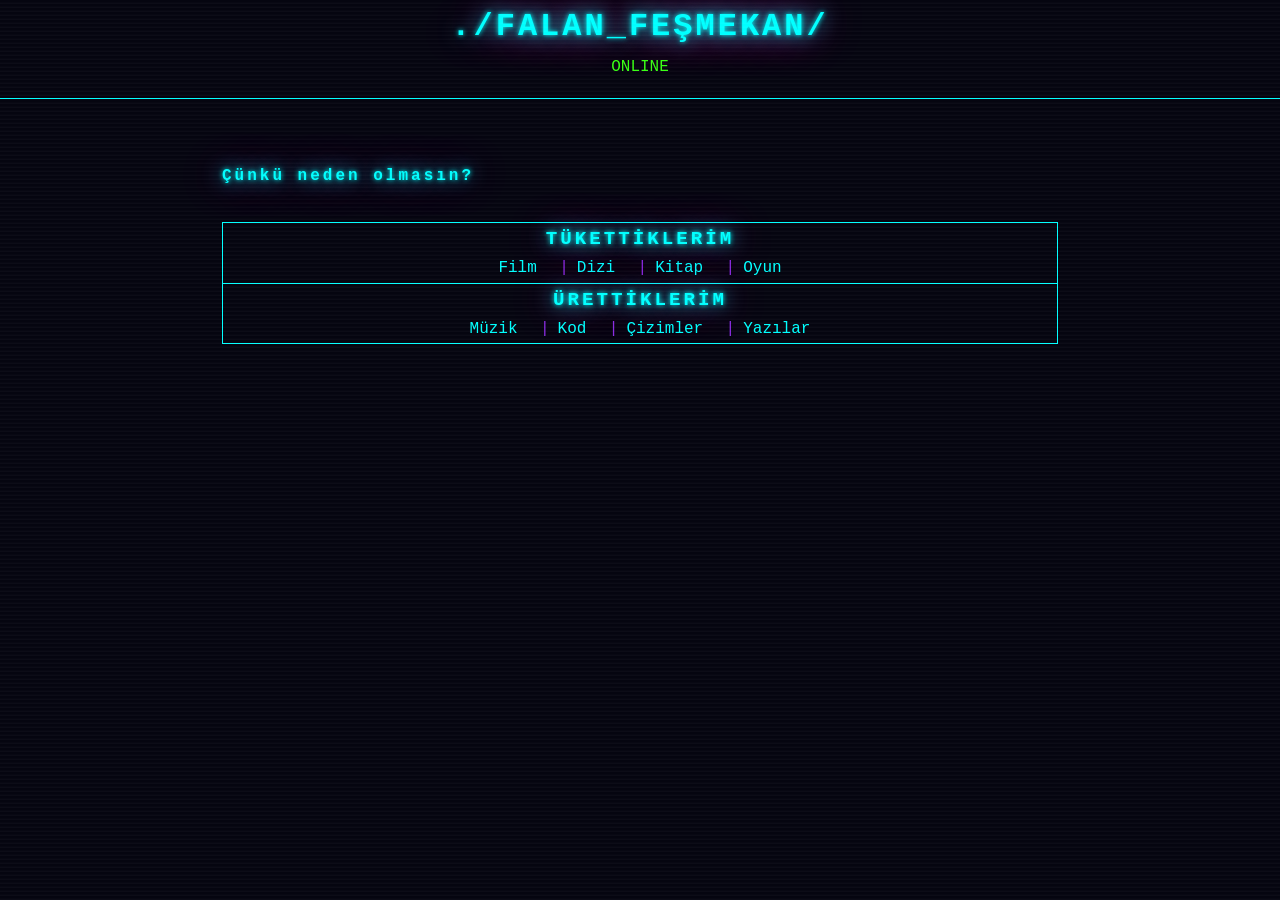
==== index.html @ b18d798d "changed main.html to index.html" ====
<!DOCTYPE html>
<html lang="tr">
  <head>
    <meta name="viewport" content="width=device-width, initial-scale=1.0">
    <meta charset="utf-8">
    <link rel="stylesheet" href="styles.css">
    <title>FALAN</title>
  </head>
  <body>
    <header>
      <h1>./FALAN_FEŞMEKAN/</h1>
      <p class="status">ONLINE</p>
    </header>
    <main>
      <h4 id="bio">Çünkü neden olmasın?</h4>
<nav class="archive-nav">

    <div class="nav-column">
        <h2>TÜKETTİKLERİM</h2>

        <ul>
            <li><a href="movies.html">Film</a></li>
            <li><a href="series.html">Dizi</a></li>
            <li><a href="books.html">Kitap</a></li>
            <li><a href="games.html">Oyun</a></li>
        </ul>
    </div>
    <div class="nav-column">
        <h2>ÜRETTİKLERİM</h2>
        <ul>
            <li><a href="music.html">Müzik</a></li>
            <li><a href="projects.html">Kod</a></li>
            <li><a href="drawings.html">Çizimler</a></li>
            <li><a href="writing.html">Yazılar</a></li>
        </ul>
    </div>

</nav>
    </main>
    <footer></footer>
  </body>
</html>
---- styles.css ----
/* ==========================
   THEME
========================== */

:root {
    --bg: #050510;
    --surface: #101020;

    --text: #d8d8ff;

    --cyan: #00ffff;
    --pink: #ff00aa;
    --purple: #8a2be2;
    --green: #39ff14;

    --border: var(--cyan);
}

/* ==========================
   RESET
========================== */

* {
    margin: 0;
    padding: 0;
    box-sizing: border-box;
}
header {
    border-bottom: 1px solid var(--cyan);
    margin-bottom: 2rem;
    padding-bottom: 1rem;
}

/* ==========================
   BODY
========================== */

body {
    background: var(--bg);
    color: var(--text);

    font-family: "Courier New", monospace;
    line-height: 1.7;

    min-height: 100vh;
}

/* CRT Scanlines */

body::before {
    content: "";
    position: fixed;
    inset: 0;

    background:
        repeating-linear-gradient(
            0deg,
            rgba(255,255,255,.03),
            rgba(255,255,255,.03) 1px,
            transparent 2px,
            transparent 4px
        );

    pointer-events: none;
}

/* ==========================
   LAYOUT
========================== */

main {
    max-width: 900px;
    margin: auto;
    padding: 2rem;
}

section {
    margin-bottom: 3rem;
}

/* ==========================
   TYPOGRAPHY
========================== */

h1,
h2,
h3,
h4{
    text-align: center;

    text-transform: uppercase;
    letter-spacing: 3px;

    color: var(--cyan);



    text-shadow:
        0 0 5px var(--cyan),
        0 0 20px var(--cyan),
        0 0 40px var(--pink);

    animation: flicker 4s infinite steps(1);
}
#bio{
    text-align: left;
    text-transform: none;
}

@keyframes flicker {

    0%, 100% {
        text-shadow:
            0 0 5px var(--cyan),
            0 0 20px var(--cyan),
            0 0 40px var(--pink);
    }

    10% {
        text-shadow:
            0 0 2px var(--cyan),
            0 0 8px var(--cyan),
            0 0 15px var(--pink);
    }

    15% {
        text-shadow:
            0 0 8px var(--cyan),
            0 0 25px var(--cyan),
            0 0 50px var(--pink);
    }

    40% {
        text-shadow:
            0 0 3px var(--cyan),
            0 0 12px var(--cyan),
            0 0 25px var(--pink);
    }

    70% {
        text-shadow:
            0 0 6px var(--cyan),
            0 0 30px var(--cyan),
            0 0 60px var(--pink);
    }

}

#bio-summary {
    text-indent: 0;
    text-align: center;
}

/* ==========================
   LINKS
========================== */

a {
    color: var(--cyan);
    text-decoration: none;
    transition: .2s;
}

a:hover {
    color: var(--pink);

    text-shadow:
        0 0 5px var(--pink),
        0 0 12px var(--pink);
}

/* ==========================
   NAVIGATION
========================== */

nav {
    text-align: left;
    font-size: 1rem;
}

nav ul {
    list-style: none;
}

nav li {
    display: inline-block;
    margin: 0 .8rem;
}

/* ==========================
   POSTS
========================== */
@media (min-width: 768px) {

    .archive-nav {
        grid-template-columns: 1fr 1fr;
    }


    .nav-column:first-child {
        border-right: 1px solid var(--cyan);
        border-bottom: none;
    }

}
.archive-nav {
    display: grid;
    grid-template-columns: 1fr;
    text-align: center;

    margin: 2rem auto;
    border: 1px solid var(--cyan);
}

.status {
    width: fit-content;
    margin: 0 auto;
    text-indent: 0;
    color: var(--green);
}
.nav-column li:not(:last-child)::after {
    content: " | ";
    color: var(--purple);
    margin-left: .8rem;
}

.nav-column:first-child {
    border-right: none;
    border-bottom: 1px solid var(--cyan);
}


.nav-column h2 {
    font-size: 1.2rem;
}


.nav-column ul {
    display: flex;
    flex-wrap: wrap;
    justify-content: center;
    gap: .5rem;
}


.nav-column li {
    margin: 0;
}


.post {

    background: rgba(0,255,255,.05);

    border: 1px solid var(--border);

    padding: 1.5rem;

    margin-bottom: 2rem;

    box-shadow:
        0 0 10px rgba(0,255,255,.35);

}

/* ==========================
   IMAGES
========================== */

img {

    max-width: 100%;

    display: block;

    margin: auto;

    border: 1px solid var(--cyan);

    box-shadow:
        0 0 15px rgba(0,255,255,.3);

}

/* ==========================
   TERMINAL DATE
========================== */

.log-date {
    color: var(--green);
    margin-bottom: .8rem;
}

.log-date::before {
    content: "> ";
}

/* ==========================
   SELECTION
========================== */

::selection {
    background: var(--cyan);
    color: black;
}

/* ==========================
   SCROLLBAR
========================== */

html {
    scrollbar-color: var(--cyan) var(--bg);
}

/* Chromium */

::-webkit-scrollbar {
    width: 10px;
}

::-webkit-scrollbar-track {
    background: var(--bg);
}

::-webkit-scrollbar-thumb {
    background: var(--cyan);
}

/* ==========================
   FOOTER
========================== */

footer {

    text-align: center;

    padding: 2rem;

    color: var(--purple);

    opacity: .8;

}
.film-info {
    border-left: 2px solid var(--green);
    padding-left: 1rem;
    margin-top: 2rem;

    color: var(--green);
}


.film-info p {
    text-indent: 0;
}
.date {
    display: block;
    color: var(--green);
    margin-bottom: 1rem;
}
.date::before {
    content: "DATE: ";
    color: var(--purple);
}
.media {
    margin: 2rem 0;
}

.media img {
    width: 100%;
    max-height: 500px;
    object-fit: cover;
}
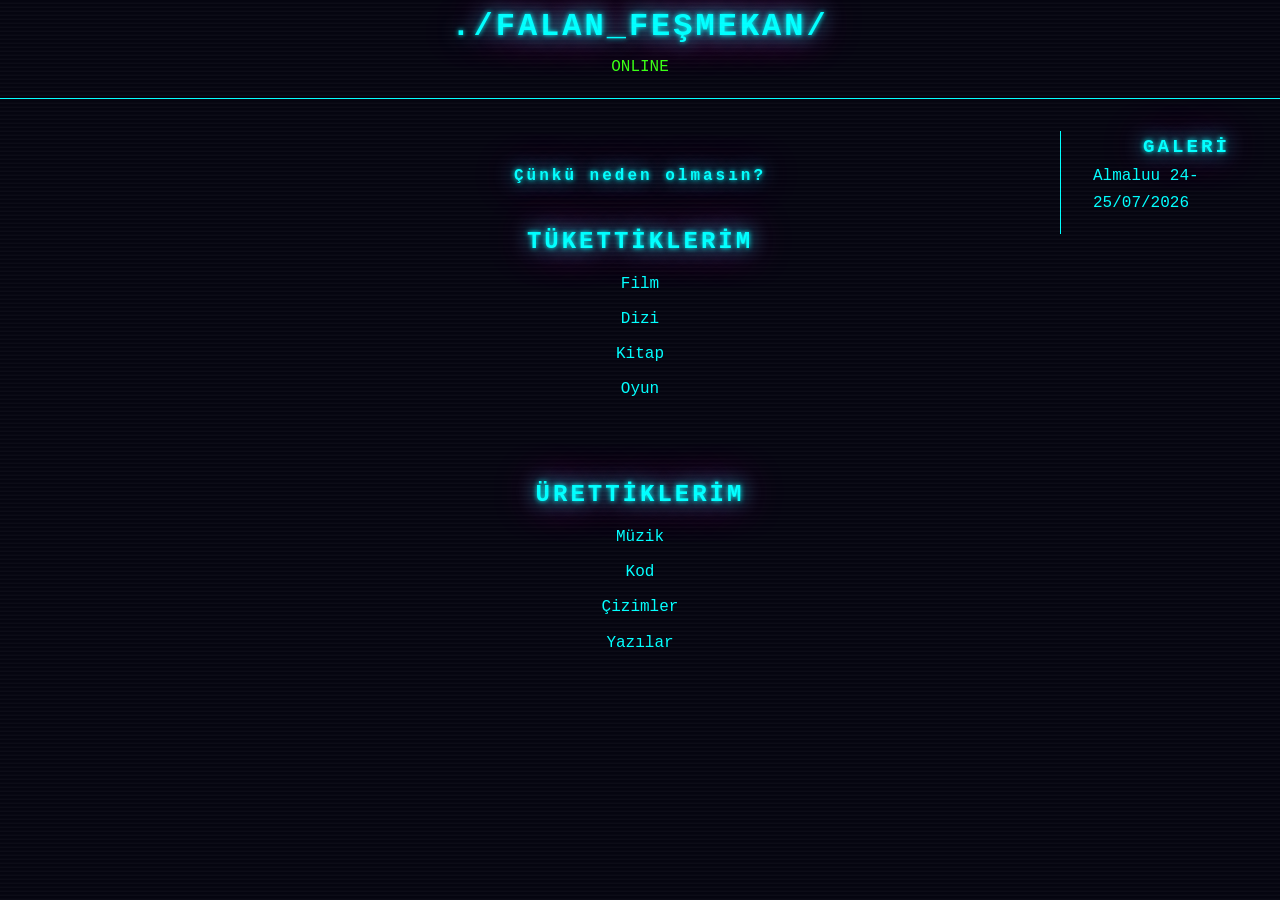
==== commit 3920b571: "added galeri" ====
--- a/index.html
+++ b/index.html
@@ -1,42 +1,102 @@
 <!DOCTYPE html>
 <html lang="tr">
-  <head>
-    <meta name="viewport" content="width=device-width, initial-scale=1.0">
-    <meta charset="utf-8">
-    <link rel="stylesheet" href="styles.css">
-    <title>FALAN</title>
-  </head>
-  <body>
-    <header>
-      <h1>./FALAN_FEŞMEKAN/</h1>
-      <p class="status">ONLINE</p>
-    </header>
-    <main>
-      <h4 id="bio">Çünkü neden olmasın?</h4>
-<nav class="archive-nav">
 
-    <div class="nav-column">
-        <h2>TÜKETTİKLERİM</h2>
+<head>
 
-        <ul>
-            <li><a href="movies.html">Film</a></li>
-            <li><a href="series.html">Dizi</a></li>
-            <li><a href="books.html">Kitap</a></li>
-            <li><a href="games.html">Oyun</a></li>
-        </ul>
-    </div>
-    <div class="nav-column">
-        <h2>ÜRETTİKLERİM</h2>
-        <ul>
-            <li><a href="music.html">Müzik</a></li>
-            <li><a href="projects.html">Kod</a></li>
-            <li><a href="drawings.html">Çizimler</a></li>
-            <li><a href="writing.html">Yazılar</a></li>
-        </ul>
-    </div>
+<meta name="viewport" content="width=device-width, initial-scale=1.0">
+<meta charset="utf-8">
 
-</nav>
-    </main>
-    <footer></footer>
-  </body>
+<link rel="stylesheet" href="styles.css">
+
+<title>FALAN</title>
+
+</head>
+
+
+<body>
+
+
+<header>
+
+<h1>./FALAN_FEŞMEKAN/</h1>
+
+<p class="status">ONLINE</p>
+
+</header>
+
+
+
+<main class="home-layout">
+
+
+<div class="center-content">
+
+
+<h4 id="bio">
+Çünkü neden olmasın?
+</h4>
+
+
+
+<div class="home-section">
+
+<h2>TÜKETTİKLERİM</h2>
+
+<ul>
+<li><a href="movies.html">Film</a></li>
+<li><a href="series.html">Dizi</a></li>
+<li><a href="books.html">Kitap</a></li>
+<li><a href="games.html">Oyun</a></li>
+</ul>
+
+</div>
+
+
+
+
+<div class="home-section">
+
+<h2>ÜRETTİKLERİM</h2>
+
+<ul>
+<li><a href="music.html">Müzik</a></li>
+<li><a href="projects.html">Kod</a></li>
+<li><a href="drawings.html">Çizimler</a></li>
+<li><a href="writing.html">Yazılar</a></li>
+</ul>
+
+</div>
+
+
+</div>
+
+
+
+
+
+<aside class="side-gallery">
+
+<h2>GALERİ</h2>
+
+<ul>
+
+<li>
+<a href="trips/almaluu07-2026.html">
+Almaluu 24-25/07/2026
+</a>
+</li>
+
+</ul>
+
+</aside>
+
+
+
+</main>
+
+
+<footer></footer>
+
+
+</body>
 </html>
--- a/styles.css
+++ b/styles.css
@@ -16,6 +16,7 @@
     --border: var(--cyan);
 }
 
+
 /* ==========================
    RESET
 ========================== */
@@ -25,32 +26,38 @@
     padding: 0;
     box-sizing: border-box;
 }
-header {
-    border-bottom: 1px solid var(--cyan);
-    margin-bottom: 2rem;
-    padding-bottom: 1rem;
-}
+
+
 
 /* ==========================
    BODY
 ========================== */
 
 body {
+
     background: var(--bg);
+
     color: var(--text);
 
     font-family: "Courier New", monospace;
+
     line-height: 1.7;
 
     min-height: 100vh;
-}
-
-/* CRT Scanlines */
+
+}
+
+
+/* CRT EFFECT */
 
 body::before {
+
     content: "";
+
     position: fixed;
+
     inset: 0;
+
 
     background:
         repeating-linear-gradient(
@@ -61,39 +68,243 @@
             transparent 4px
         );
 
+
     pointer-events: none;
-}
+
+    z-index: 999;
+
+}
+
+
+
+
+
+/* ==========================
+   HEADER
+========================== */
+
+
+header {
+
+    border-bottom: 1px solid var(--cyan);
+
+    margin-bottom: 2rem;
+
+    padding-bottom: 1rem;
+
+}
+
+
+
+
 
 /* ==========================
    LAYOUT
 ========================== */
 
+
 main {
-    max-width: 900px;
-    margin: auto;
-    padding: 2rem;
-}
+
+    max-width:1400px;
+
+    margin:auto;
+
+    padding:2rem;
+
+}
+
 
 section {
-    margin-bottom: 3rem;
-}
+
+    margin-bottom: 60px;
+
+}
+
+
+
+/* ==========================
+   HOME PAGE
+========================== */
+
+
+.home-layout {
+
+    position: relative;
+
+    min-height: 600px;
+
+}
+
+
+/* ORTA İÇERİK */
+
+.center-content {
+
+    width: 100%;
+
+    display:flex;
+
+    flex-direction:column;
+
+    align-items:center;
+
+}
+
+
+
+
+.home-section {
+
+    text-align:center;
+
+    margin:2rem 0;
+
+}
+
+
+
+.home-section ul {
+
+    list-style:none;
+
+    padding:0;
+
+}
+
+
+
+.home-section li {
+
+    margin:.5rem;
+
+}
+
+
+
+
+
+/* SAĞ GALERİ */
+
+.side-gallery {
+
+    position:absolute;
+
+    right:0;
+
+    top:0;
+
+    width:220px;
+
+    border-left:1px solid var(--cyan);
+
+    padding-left:2rem;
+
+}
+
+
+
+.side-gallery h2 {
+
+    font-size:1.2rem;
+
+}
+
+
+
+.side-gallery ul {
+
+    list-style:none;
+
+    padding:0;
+
+}
+
+
+
+.side-gallery li {
+
+    margin-bottom:1rem;
+
+}
+
+
+
+
+
+@media(max-width:900px) {
+
+
+    .home-layout {
+
+        display:flex;
+
+        flex-direction:column;
+
+    }
+
+
+    .side-gallery {
+
+        position:static;
+
+        width:100%;
+
+        border-left:none;
+
+        border-top:1px solid var(--cyan);
+
+        margin-top:3rem;
+
+        padding:2rem 0 0;
+
+        text-align:center;
+
+    }
+
+}
+
+
 
 /* ==========================
    TYPOGRAPHY
 ========================== */
+
 
 h1,
 h2,
 h3,
-h4{
+h4 {
+
     text-align: center;
 
     text-transform: uppercase;
+
     letter-spacing: 3px;
 
     color: var(--cyan);
 
 
+
+    text-shadow:
+
+        0 0 5px var(--cyan),
+        0 0 20px var(--cyan),
+        0 0 40px var(--pink);
+
+
+    animation: flicker 4s infinite steps(1);
+
+}
+
+.title-effect {
+
+    display: inline-block;
+
+    text-transform: uppercase;
+
+    letter-spacing: 3px;
+
+    color: var(--cyan);
 
     text-shadow:
         0 0 5px var(--cyan),
@@ -101,273 +312,587 @@
         0 0 40px var(--pink);
 
     animation: flicker 4s infinite steps(1);
-}
-#bio{
+
+}
+
+
+
+#bio {
+
     text-align: left;
+
     text-transform: none;
-}
+
+}
+
+
 
 @keyframes flicker {
 
-    0%, 100% {
+    0%,100% {
+
         text-shadow:
-            0 0 5px var(--cyan),
-            0 0 20px var(--cyan),
-            0 0 40px var(--pink);
+        0 0 5px var(--cyan),
+        0 0 20px var(--cyan),
+        0 0 40px var(--pink);
+
     }
 
-    10% {
+
+    50% {
+
         text-shadow:
-            0 0 2px var(--cyan),
-            0 0 8px var(--cyan),
-            0 0 15px var(--pink);
+        0 0 8px var(--cyan),
+        0 0 30px var(--cyan),
+        0 0 60px var(--pink);
+
     }
 
-    15% {
-        text-shadow:
-            0 0 8px var(--cyan),
-            0 0 25px var(--cyan),
-            0 0 50px var(--pink);
+}
+
+
+
+
+.status {
+
+    width: fit-content;
+
+    margin: auto;
+
+    color: var(--green);
+
+}
+
+
+
+
+/* ==========================
+   LINKS
+========================== */
+
+
+a {
+
+    color: var(--cyan);
+
+    text-decoration: none;
+
+    transition: .2s;
+
+}
+
+
+a:hover {
+
+    color: var(--pink);
+
+
+    text-shadow:
+
+    0 0 5px var(--pink),
+    0 0 12px var(--pink);
+
+}
+
+
+
+
+/* ==========================
+   NAVIGATION
+========================== */
+
+
+nav {
+
+    text-align: left;
+
+}
+
+
+
+nav ul {
+
+    list-style: none;
+
+}
+
+
+
+nav li {
+
+    display: inline-block;
+
+    margin: 0 .8rem;
+
+}
+
+
+
+.nav-column li:not(:last-child)::after {
+
+    content: " | ";
+
+    color: var(--purple);
+
+    margin-left: .8rem;
+
+}
+
+
+
+
+.archive-nav {
+
+
+    display: grid;
+
+    grid-template-columns: 1fr;
+
+    text-align: center;
+
+
+    margin: 2rem auto;
+
+
+    border: 1px solid var(--cyan);
+
+}
+
+
+
+.nav-column {
+
+    padding: 1rem;
+
+}
+
+
+.nav-column:first-child {
+
+    border-bottom: 1px solid var(--cyan);
+
+}
+
+
+
+
+.nav-column ul {
+
+    display: flex;
+
+    justify-content: center;
+
+    flex-wrap: wrap;
+
+    gap: .5rem;
+
+}
+
+
+
+
+@media (min-width:768px) {
+
+
+    .archive-nav {
+
+        grid-template-columns: 1fr 1fr;
+
     }
 
-    40% {
-        text-shadow:
-            0 0 3px var(--cyan),
-            0 0 12px var(--cyan),
-            0 0 25px var(--pink);
+
+    .nav-column:first-child {
+
+        border-bottom: none;
+
+        border-right: 1px solid var(--cyan);
+
     }
 
-    70% {
-        text-shadow:
-            0 0 6px var(--cyan),
-            0 0 30px var(--cyan),
-            0 0 60px var(--pink);
+}
+
+
+
+
+/* ==========================
+   POSTS
+========================== */
+
+
+.post {
+
+    background:
+
+    rgba(0,255,255,.05);
+
+
+    border: 1px solid var(--border);
+
+
+    padding: 1.5rem;
+
+
+    margin-bottom: 2rem;
+
+
+    box-shadow:
+
+    0 0 10px rgba(0,255,255,.35);
+
+}
+
+
+
+
+
+/* ==========================
+   IMAGES
+========================== */
+
+
+img {
+
+    max-width:100%;
+
+    display:block;
+
+    border:1px solid var(--cyan);
+
+    box-shadow:
+
+    0 0 15px rgba(0,255,255,.3);
+
+}
+
+
+
+
+/* ==========================
+   GALLERY
+========================== */
+
+
+.gallery {
+
+    columns: 4 220px;
+
+    column-gap: 15px;
+
+}
+
+
+
+.gallery img {
+
+    box-shadow:
+    0 0 8px rgba(0,255,255,.25);
+
+    width: 100%;
+
+    height: auto;
+
+    display: block;
+
+    margin-bottom: 15px;
+
+    break-inside: avoid;
+
+    cursor: pointer;
+
+}
+
+
+
+@media(max-width:900px) {
+
+    .gallery {
+
+        columns: 3 180px;
+
     }
 
 }
 
-#bio-summary {
-    text-indent: 0;
-    text-align: center;
-}
-
-/* ==========================
-   LINKS
-========================== */
-
-a {
-    color: var(--cyan);
-    text-decoration: none;
-    transition: .2s;
-}
-
-a:hover {
-    color: var(--pink);
-
-    text-shadow:
-        0 0 5px var(--pink),
-        0 0 12px var(--pink);
-}
-
-/* ==========================
-   NAVIGATION
-========================== */
-
-nav {
-    text-align: left;
-    font-size: 1rem;
-}
-
-nav ul {
-    list-style: none;
-}
-
-nav li {
-    display: inline-block;
-    margin: 0 .8rem;
-}
-
-/* ==========================
-   POSTS
-========================== */
-@media (min-width: 768px) {
-
-    .archive-nav {
-        grid-template-columns: 1fr 1fr;
+
+
+@media(max-width:600px) {
+
+    .gallery {
+
+        columns: 2 140px;
+
     }
 
-
-    .nav-column:first-child {
-        border-right: 1px solid var(--cyan);
-        border-bottom: none;
-    }
-
-}
-.archive-nav {
-    display: grid;
-    grid-template-columns: 1fr;
-    text-align: center;
-
-    margin: 2rem auto;
-    border: 1px solid var(--cyan);
-}
-
-.status {
-    width: fit-content;
-    margin: 0 auto;
-    text-indent: 0;
+}
+
+
+
+
+/* ==========================
+   TRIP NAV
+========================== */
+
+
+.trip-nav {
+
+    display:flex;
+
+    gap:20px;
+
+    flex-wrap:wrap;
+
+    margin:30px 0;
+
+}
+
+
+
+section h3 {
+
+    border-bottom:1px solid currentColor;
+
+    padding-bottom:10px;
+
+    margin-bottom:20px;
+
+}
+
+
+
+
+
+/* ==========================
+   LIGHTBOX
+========================== */
+
+
+#lightbox {
+
+    position:fixed;
+
+    inset:0;
+
+
+    display:flex;
+
+    justify-content:center;
+
+    align-items:center;
+
+
+    background:rgba(0,0,0,.9);
+
+
+    opacity:0;
+
+    visibility:hidden;
+
+
+    transition:.2s;
+
+
+    cursor:zoom-out;
+
+
+    z-index:1000;
+
+}
+
+
+
+#lightbox.active {
+
+    opacity:1;
+
+    visibility:visible;
+
+}
+
+
+
+#lightbox img {
+
+    max-width:90vw;
+
+    max-height:90vh;
+
+    object-fit:contain;
+
+}
+
+
+
+
+
+/* ==========================
+   TOP BUTTON
+========================== */
+
+
+#top-button {
+
+    position:fixed;
+
+
+    bottom:25px;
+
+    right:25px;
+
+
+
+    width:60px;
+
+    height:40px;
+
+
+
+    border:1px solid var(--cyan);
+
+    background:transparent;
+
+
+    color:var(--cyan);
+
+
+    font-family:"Courier New", monospace;
+
+
+    cursor:pointer;
+
+
+    opacity:0;
+
+    visibility:hidden;
+
+
+    transition:.3s;
+
+
+}
+
+
+
+#top-button.show {
+
+    opacity:1;
+
+    visibility:visible;
+
+}
+
+
+
+#top-button:hover {
+
+    color:var(--pink);
+
+    transform:translateY(-3px);
+
+}
+
+
+
+
+
+/* ==========================
+   TERMINAL
+========================== */
+
+
+.log-date {
+
+    color:var(--green);
+
+    margin-bottom:.8rem;
+
+}
+
+
+
+.log-date::before {
+
+    content:"> ";
+
+}
+
+
+
+
+
+/* ==========================
+   SCROLLBAR
+========================== */
+
+
+html {
+
+    scrollbar-color:var(--cyan) var(--bg);
+
+}
+
+
+
+::-webkit-scrollbar {
+
+    width:10px;
+
+}
+
+
+
+::-webkit-scrollbar-track {
+
+    background:var(--bg);
+
+}
+
+
+
+::-webkit-scrollbar-thumb {
+
+    background:var(--cyan);
+
+}
+
+
+
+
+
+/* ==========================
+   FOOTER
+========================== */
+
+
+footer {
+
+    text-align:center;
+
+    padding:2rem;
+
+    color:var(--purple);
+
+    opacity:.8;
+
+}
+.lens-list {
+
+    margin-left: 1.5rem;
+
+    border-left: 1px solid var(--cyan);
+
+    padding-left: 1rem;
+
+}
+
+
+.lens-list div {
+
+    margin-bottom: .5rem;
+
+}
+
+
+.lens-list div::before {
+    content: "> ";
     color: var(--green);
 }
-.nav-column li:not(:last-child)::after {
-    content: " | ";
-    color: var(--purple);
-    margin-left: .8rem;
-}
-
-.nav-column:first-child {
-    border-right: none;
-    border-bottom: 1px solid var(--cyan);
-}
-
-
-.nav-column h2 {
-    font-size: 1.2rem;
-}
-
-
-.nav-column ul {
-    display: flex;
-    flex-wrap: wrap;
-    justify-content: center;
-    gap: .5rem;
-}
-
-
-.nav-column li {
-    margin: 0;
-}
-
-
-.post {
-
-    background: rgba(0,255,255,.05);
-
-    border: 1px solid var(--border);
-
-    padding: 1.5rem;
-
-    margin-bottom: 2rem;
-
-    box-shadow:
-        0 0 10px rgba(0,255,255,.35);
-
-}
-
-/* ==========================
-   IMAGES
-========================== */
-
-img {
-
-    max-width: 100%;
-
-    display: block;
-
-    margin: auto;
-
-    border: 1px solid var(--cyan);
-
-    box-shadow:
-        0 0 15px rgba(0,255,255,.3);
-
-}
-
-/* ==========================
-   TERMINAL DATE
-========================== */
-
-.log-date {
-    color: var(--green);
-    margin-bottom: .8rem;
-}
-
-.log-date::before {
-    content: "> ";
-}
-
-/* ==========================
-   SELECTION
-========================== */
-
-::selection {
-    background: var(--cyan);
-    color: black;
-}
-
-/* ==========================
-   SCROLLBAR
-========================== */
-
-html {
-    scrollbar-color: var(--cyan) var(--bg);
-}
-
-/* Chromium */
-
-::-webkit-scrollbar {
-    width: 10px;
-}
-
-::-webkit-scrollbar-track {
-    background: var(--bg);
-}
-
-::-webkit-scrollbar-thumb {
-    background: var(--cyan);
-}
-
-/* ==========================
-   FOOTER
-========================== */
-
-footer {
-
-    text-align: center;
-
-    padding: 2rem;
-
-    color: var(--purple);
-
-    opacity: .8;
-
-}
-.film-info {
-    border-left: 2px solid var(--green);
-    padding-left: 1rem;
-    margin-top: 2rem;
-
-    color: var(--green);
-}
-
-
-.film-info p {
-    text-indent: 0;
-}
-.date {
-    display: block;
-    color: var(--green);
-    margin-bottom: 1rem;
-}
-.date::before {
-    content: "DATE: ";
-    color: var(--purple);
-}
-.media {
-    margin: 2rem 0;
-}
-
-.media img {
-    width: 100%;
-    max-height: 500px;
-    object-fit: cover;
-}
